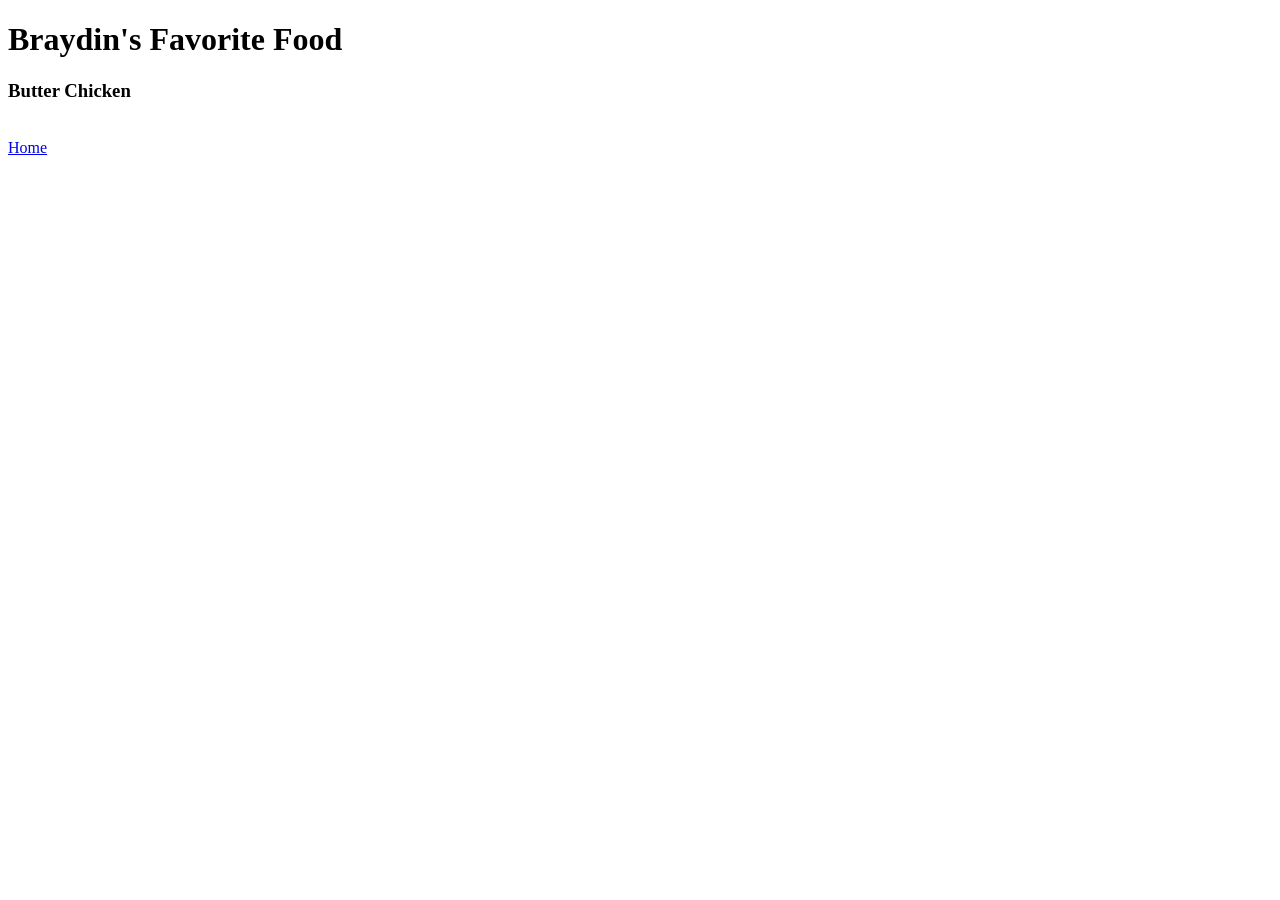
==== odin-recipes/recipes/braydin-food.html @ f129c1f0 "changed pages directory to recipes, fixed links to recipes" ====
<!DOCTYPE html>
<html lang="en">
<head>
    <meta charset="UTF-8">
    <meta name="viewport" content="width=device-width, initial-scale=1.0">
    <title>Document</title>
</head>
<body>
    <h1>Braydin's Favorite Food</h1>
    <h3>Butter Chicken</h3>
    <img src="">
</body>
<footer>
    <a href="../index.html">Home</a>
</footer>
</html>
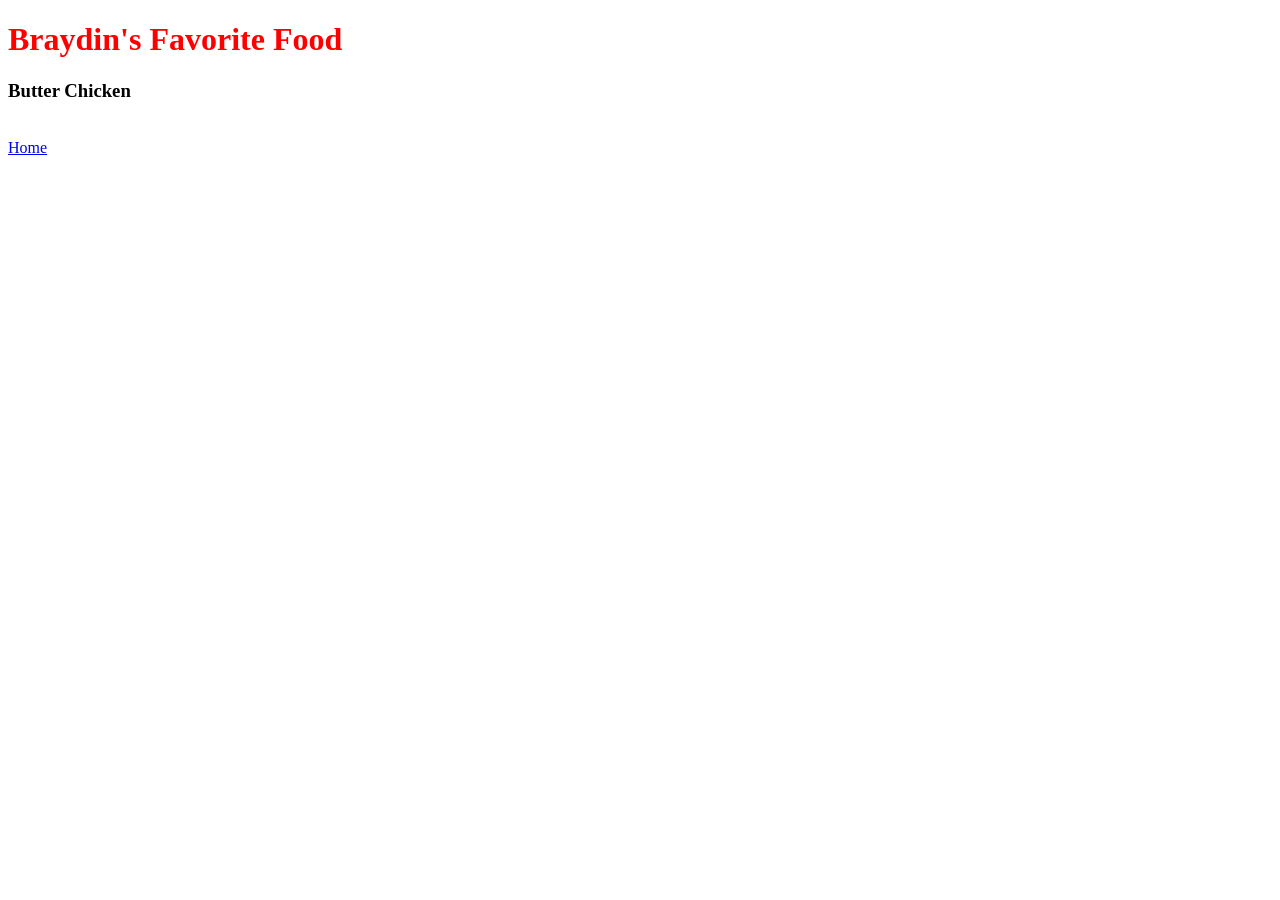
==== commit 2add9076: "Fixed style.css link not directed correctly to recipes" ====
--- a/odin-recipes/recipes/braydin-food.html
+++ b/odin-recipes/recipes/braydin-food.html
@@ -1,12 +1,13 @@
 <!DOCTYPE html>
 <html lang="en">
 <head>
+    <link rel="stylesheet" href="../styles.css">
     <meta charset="UTF-8">
     <meta name="viewport" content="width=device-width, initial-scale=1.0">
     <title>Document</title>
 </head>
 <body>
-    <h1>Braydin's Favorite Food</h1>
+    <h1 class="title">Braydin's Favorite Food</h1>
     <h3>Butter Chicken</h3>
     <img src="">
 </body>
--- a/odin-recipes/styles.css
+++ b/odin-recipes/styles.css
@@ -0,0 +1,9 @@
+ul {
+    color: rgb(15, 98, 98);
+    background-color: lightgray
+}
+
+.title {
+    color: red;
+    font-family: 'Times New Roman', Times, serif;
+}
